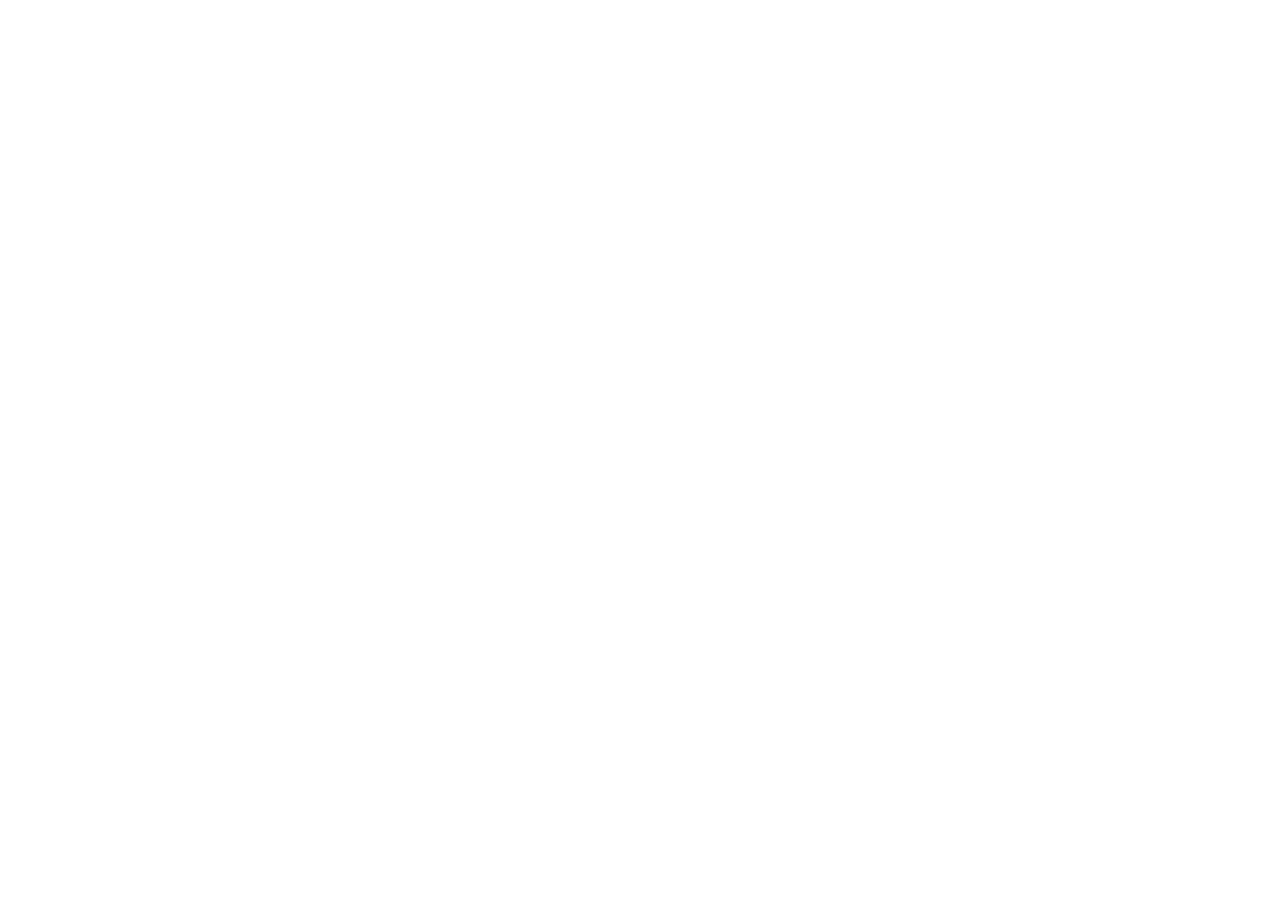
==== assets/html/highscores.html @ fb18c68e "Added in basic outline for homepage and where each button will link to" ====
﻿<!DOCTYPE html>

<html lang="en" xmlns="http://www.w3.org/1999/xhtml">
<head>
    <meta charset="utf-8" />
    <title>Highscores!</title>
    <link rel="stylesheet" href="../css/style.css">
</head>
<body>
    
<script src="../js/highscores.js"></script>
</body>
</html>
---- assets/css/style.css ----
﻿* {
    box-sizing: border-box;
    margin: 0;
    padding: 0;
}

#view-highscore {
    text-decoration: none;
    font-size: 20px;
    margin-left: 15px;
}

#homepage-time {
    text-align: right;
    display: flex;
    justify-content: right;
    margin-right: 10px;
}

.container {
    width: 100vw;
    height: 50vh;
    display: flex;
    justify-content: center;
    align-items: center;
    max-width: 80rem;
    margin: 0 auto;
    padding: 2rem;
}

h1 {
    font-size: 32px;
    margin-bottom: 2rem;
}

.btn {
    background-color: rebeccapurple;
    color: white;
    text-decoration: none;
    padding: 2px;
    border-radius: 5px;
}
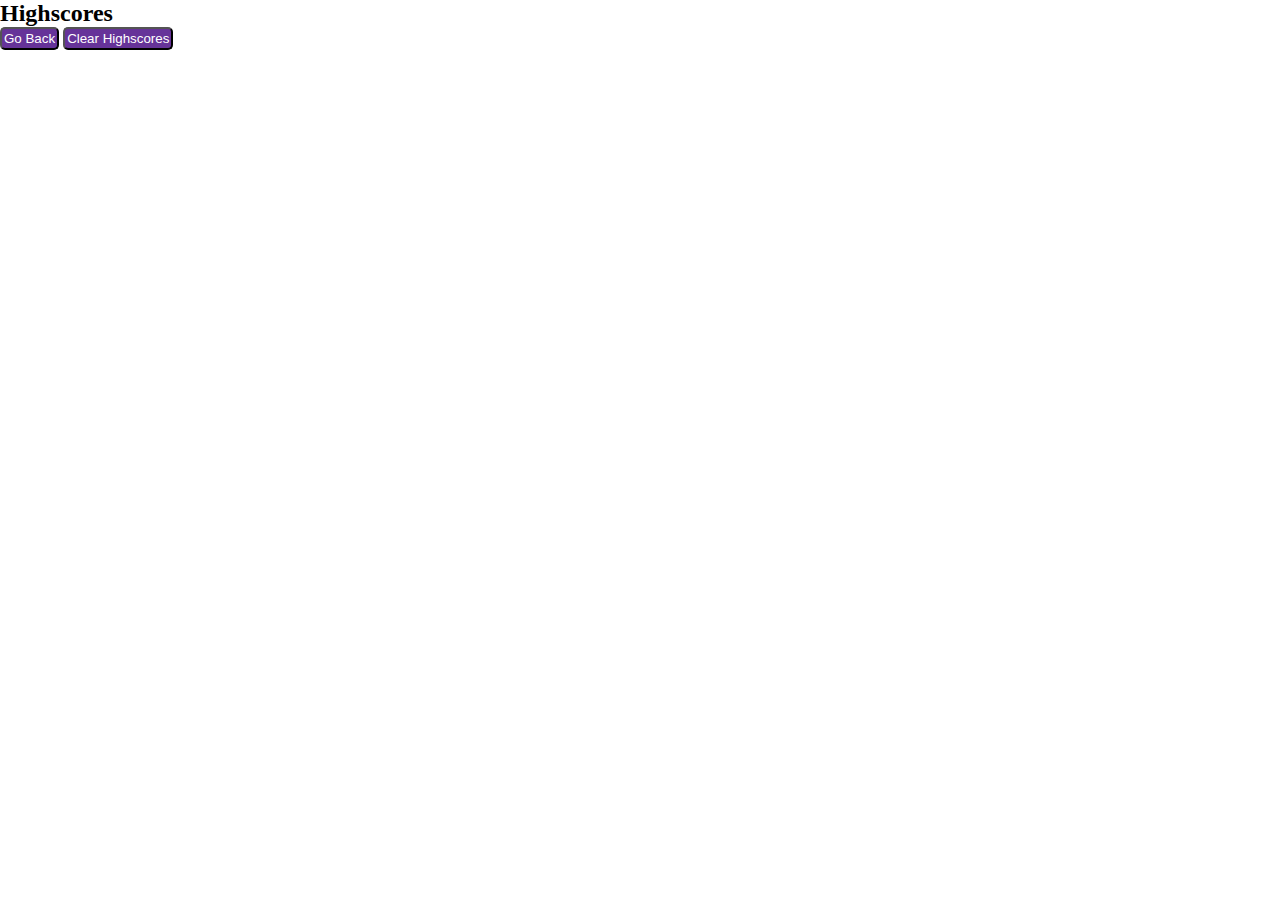
==== commit 3ca31d4d: "Added in function to highscores.js, finished submit event listener in questions.js, removed copy of " ====
--- a/assets/html/highscores.html
+++ b/assets/html/highscores.html
@@ -7,7 +7,11 @@
     <link rel="stylesheet" href="../css/style.css">
 </head>
 <body>
-    
+    <div class="highscores-page">
+        <h2>Highscores</h2>
+        <button class="btn" id="go-back-btn">Go Back</button>
+        <button class="btn" id="clear-scores-btn">Clear Highscores</button>
+    </div>
 <script src="../js/highscores.js"></script>
 </body>
 </html>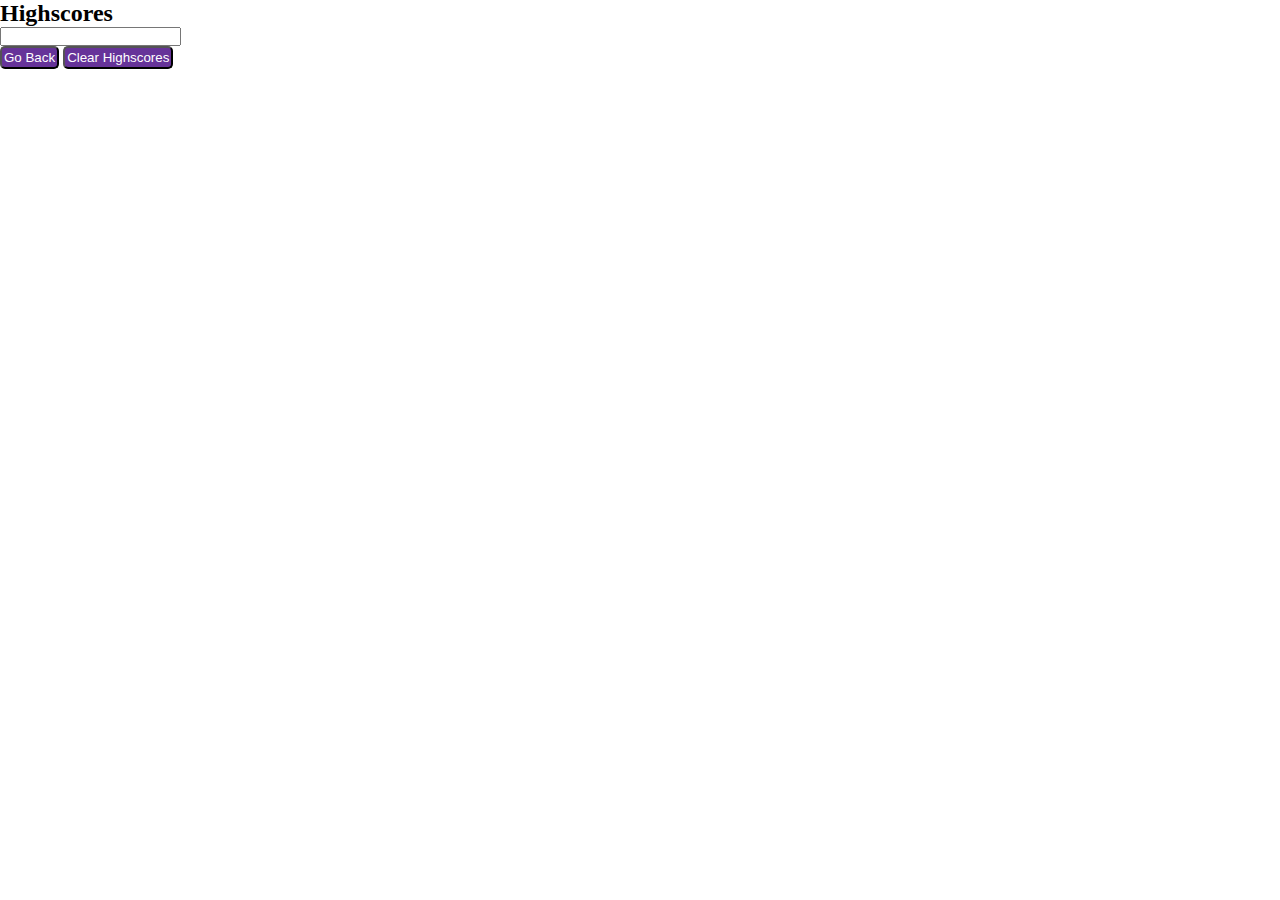
==== commit 8e2a94f1: "Added in back button/clear score button functionality" ====
--- a/assets/html/highscores.html
+++ b/assets/html/highscores.html
@@ -9,8 +9,11 @@
 <body>
     <div class="highscores-page">
         <h2>Highscores</h2>
-        <button class="btn" id="go-back-btn">Go Back</button>
-        <button class="btn" id="clear-scores-btn">Clear Highscores</button>
+        <div id="highscores">
+            <input type="text" id="get-scores"/>
+        </div>
+        <button class="btn" id="go-back-btn" onclick="init()">Go Back</button>
+        <button class="btn" id="clear-scores-btn" onclick="clearScores()">Clear Highscores</button>
     </div>
 <script src="../js/highscores.js"></script>
 </body>
